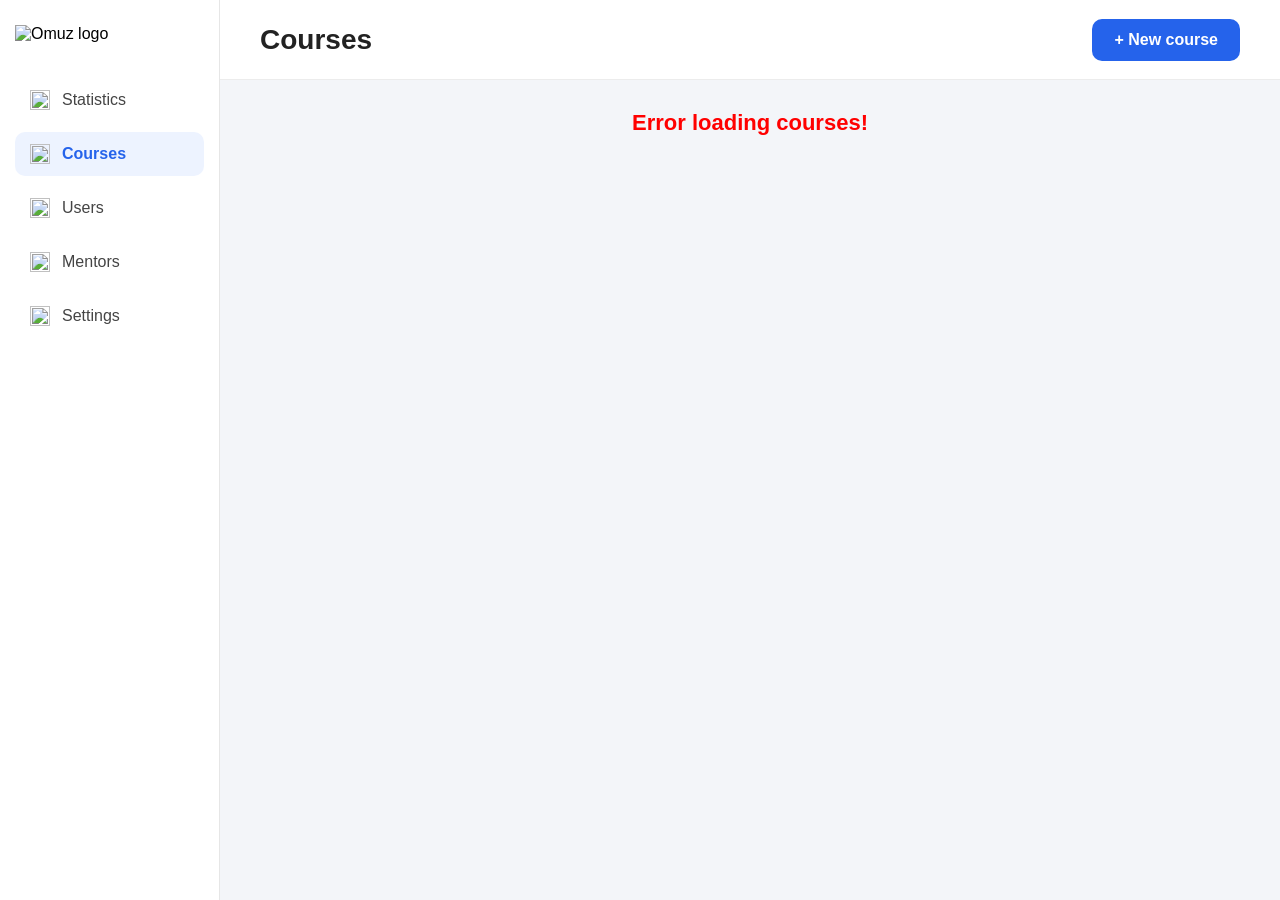
==== abubakr/index.html @ 252144c2 "poryadka" ====
<!DOCTYPE html>
<html lang="uz">
<head>
    <meta charset="UTF-8">
    <meta name="viewport" content="width=device-width, initial-scale=1.0">
    <title>Omuz — Courses</title>
    <link rel="stylesheet" href="style.css">
</head>

<body>

<div class="layout">

    <aside class="sidebar">
        <div class="logo">
            <img src="./img/Logo-fin2 copy.png" alt="Omuz logo">
        </div>
        <ul class="menu">
            <li>
                <a href="#">
                    <img src="./img/insert_chart copy.png" alt="">
                    Statistics
                </a>
            </li>
            <li class="active">
                <a href="#">
                    <img src="./img/mdi_view-grid-outline.png" alt="">
                    Courses
                </a>
            </li>
            <li>
                <a href="#">
                    <img src="./img/supervised_user_circle.png" alt="">
                    Users
                </a>
            </li>
            <li>
                <a href="#">
                    <img src="./img/supervisor_account.png" alt="">
                    Mentors
                </a>
            </li>
            <li>
                <a href="#">
                    <img src="./img/settings.png" alt="">
                    Settings
                </a>
            </li>
        </ul>
    </aside>

    <main class="main">
        <header class="header">
            <h1>Courses</h1>
            <a href="./sadoqat.html">+ New course</a>
        </header>
        <section class="courses">
            <div id="coursesGrid" class="grid"></div>
        </section>
    </main>

</div>

<div class="overlay" id="overlay">
    <div class="drawer">

                    <h2 id="courseName"></h2>

        <div class="drawer-header">
            <h3>Course info</h3>
            <button id="close">&times;</button>
        </div>

        <div class="drawer-top">
            <div class="drawer-info">
                <h2 id="courseName"></h2>
                <p>📚 Modules: <span id="courseModule"></span></p>
                <p>📖 Lessons: <span id="courseLesson"></span></p>
            </div>
            <img id="courseLogo" src="" alt="Course logo">
        </div>

        <hr class="divider">

        <div class="drawer-mentor">
            <h4 class="mentor-title">Mentor</h4>
            <div class="mentor-card">
                <img id="mentorImg" src="" alt="Mentor">
                <div class="mentor-info">
                    <p id="mentorName"></p>
                    <span id="mentorPhone"></span>
                </div>
            </div>
        </div>

    </div>

    <script src="index.js"></script>

</body>
</html>
---- abubakr/style.css ----
* {
    margin: 0;
    padding: 0;
    box-sizing: border-box;
    font-family: Arial, Helvetica, sans-serif;
}

body {
    background: #f3f5f9;
}


.layout {
    display: flex;
}


.sidebar {
    width: 220px;
    height: 100vh;
    background: #fff;
    border-right: 1px solid #e6e6e6;
    position: fixed;
    left: 0;
    top: 0;
    padding: 25px 15px;
}

.logo {
    margin-bottom: 35px;
}

.logo img {
    width: 95px;
}

.menu {
    list-style: none;
}

.menu li {
    margin-bottom: 10px;
}

.menu li a {
    display: flex;
    align-items: center;
    gap: 12px;
    text-decoration: none;
    color: #444;
    padding: 12px 15px;
    border-radius: 10px;
    transition: .3s;
}

.menu li a img {
    width: 20px;
    height: 20px;
}

.menu li a:hover {
    background: #edf3ff;
    color: #2563eb;
}

.menu .active a {
    background: #edf3ff;
    color: #2563eb;
    font-weight: bold;
}


.main {
    margin-left: 220px;
    width: calc(100% - 220px);
    min-height: 100vh;
}


.header {
    height: 80px;
    background: #fff;
    display: flex;
    justify-content: space-between;
    align-items: center;
    padding: 0 40px;
    border-bottom: 1px solid #ececec;
}

.header h1 {
    font-size: 28px;
    color: #222;
}

.header a {
    text-decoration: none;
    background: #2563eb;
    color: white;
    padding: 12px 22px;
    border-radius: 10px;
    font-weight: 600;
    transition: .3s;
}

.header a:hover {
    background: #1d4ed8;
}


.courses {
    padding: 30px 40px;
}

.grid {
    display: grid;
    grid-template-columns: repeat(3, 1fr);
    gap: 22px;
}


.card {
    background: #fff;
    border-radius: 15px;
    padding: 18px;
    display: flex;
    align-items: flex-start;
    gap: 18px;
    min-height: 150px;
    box-shadow: 0 5px 15px rgba(0, 0, 0, .08);
    cursor: pointer;
    transition: .3s;
}

.card:hover {
    transform: translateY(-5px);
}

.card img {
    width: 72px;
    height: 72px;
    border-radius: 16px;
    object-fit: cover;
    flex-shrink: 0;
}

.card h3 {
    font-size: 18px;
    color: #222;
    line-height: 25px;
    margin-bottom: 8px;
}

.card p {
    color: #777;
    font-size: 14px;
    margin-bottom: 8px;
}


.info {
    flex: 1;
    display: flex;
    flex-direction: column;
    justify-content: space-between;
}

.meta {
    display: flex;
    gap: 10px;
    color: #777;
    font-size: 13px;
    margin-bottom: 12px;
}


.buttons {
    display: flex;
    justify-content: space-between;
    align-items: center;
    margin-top: 15px;
}

.journal {
    text-decoration: none;
    background: #edf3ff;
    color: #2563eb;
    padding: 8px 15px;
    border-radius: 8px;
    font-size: 13px;
    font-weight: 600;
    transition: .3s;
}

.journal:hover {
    background: #dbe8ff;
}

.edit {
    width: 35px;
    height: 35px;
    border-radius: 8px;
    display: flex;
    align-items: center;
    justify-content: center;
    color: #888;
    border: 1px solid #ddd;
    background: transparent;
    cursor: pointer;
    transition: .3s;
}

.edit:hover {
    background: #2563eb;
    color: #fff;
    border-color: #2563eb;
}


.error {
    font-size: 22px;
    color: red;
    text-align: center;
    grid-column: 1 / 4;
}


.overlay {
    position: fixed;
    top: 0;
    left: 0;
    width: 100%;
    height: 100vh;
    background: rgba(0, 0, 0, .45);
    display: none;
    justify-content: flex-end;
    z-index: 999;
}

.overlay.active {
    display: flex;
}


.drawer {
    width: 420px;
    height: 100vh;
    background: #fff;
    padding: 25px;
    animation: drawerSlide .3s linear;
}

@keyframes drawerSlide {
    from { transform: translateX(100%); }
    to   { transform: translateX(0); }
}

.drawer-header {
    display: flex;
    justify-content: space-between;
    align-items: center;
    margin-bottom: 30px;
}

#close {
    font-size: 30px;
    cursor: pointer;
    background: none;
    border: none;
    color: #444;
    transition: .3s;
}

#close:hover {
    color: #2563eb;
}

.drawer-top {
    display: flex;
    justify-content: space-between;
    align-items: center;
}

.drawer-top img {
    width: 100px;
    height: 100px;
    border-radius: 20px;
    object-fit: cover;
}


.divider {
    border: none;
    border-top: 1px solid #ececec;
    margin: 25px 0;
}

.mentor-title {
    font-size: 15px;
    color: #888;
    margin-bottom: 15px;
    font-weight: 600;
    text-transform: uppercase;
    letter-spacing: .5px;
}

.mentor-card {
    display: flex;
    align-items: center;
    gap: 14px;
    background: #f7f9ff;
    border-radius: 12px;
    padding: 14px;
}

.mentor-card img {
    width: 52px;
    height: 52px;
    border-radius: 50%;
    object-fit: cover;
    flex-shrink: 0;
    border: 2px solid #e0e7ff;
}

.mentor-info p {
    font-size: 15px;
    font-weight: 600;
    color: #222;
    margin-bottom: 4px;
}

.mentor-info span {
    font-size: 13px;
    color: #888;
}
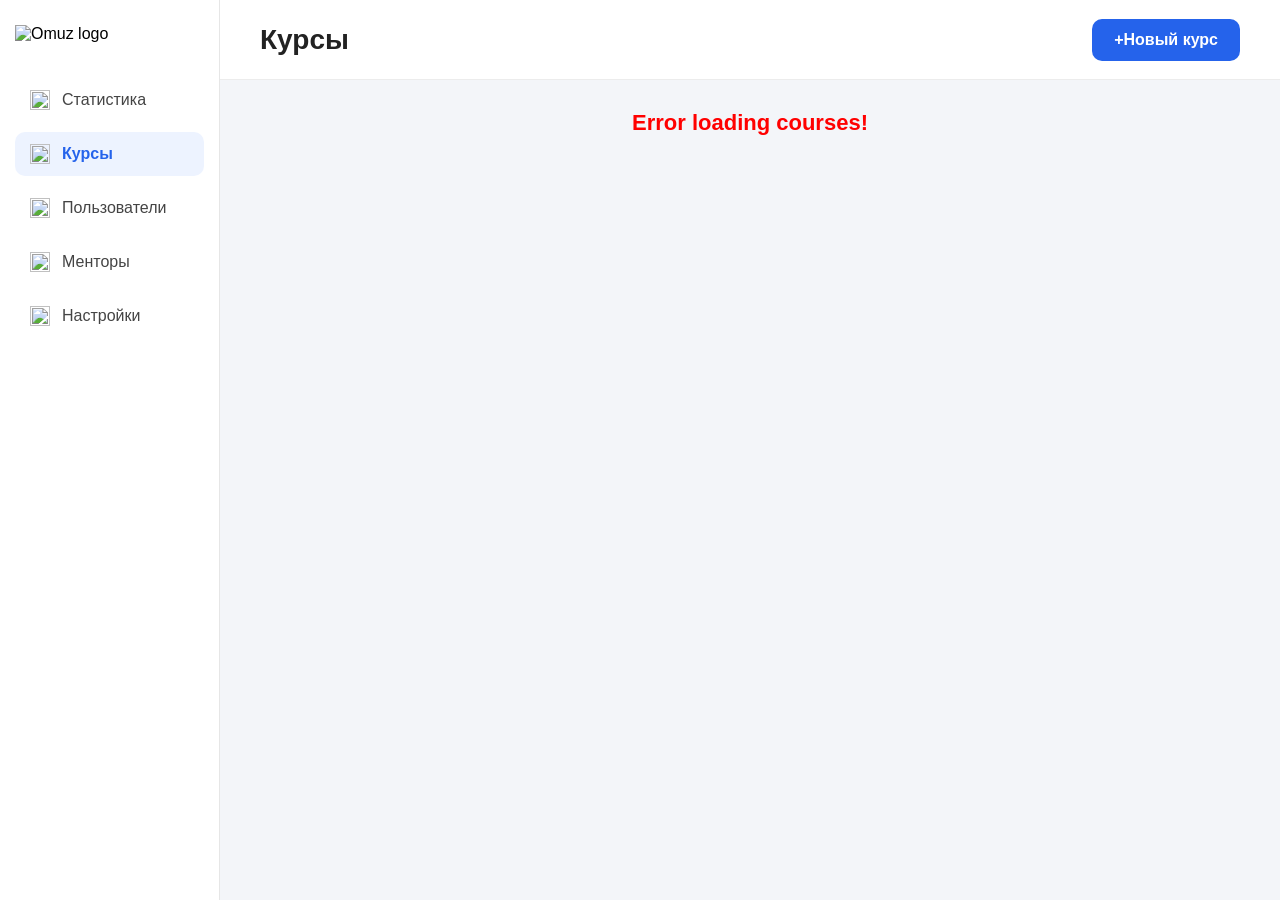
==== commit 1a6b2507: "abubakr" ====
--- a/abubakr/index.html
+++ b/abubakr/index.html
@@ -8,9 +8,7 @@
 </head>
 
 <body>
-
 <div class="layout">
-
     <aside class="sidebar">
         <div class="logo">
             <img src="./img/Logo-fin2 copy.png" alt="Omuz logo">
@@ -19,46 +17,44 @@
             <li>
                 <a href="#">
                     <img src="./img/insert_chart copy.png" alt="">
-                    Statistics
+                    Статистика
                 </a>
             </li>
             <li class="active">
                 <a href="#">
                     <img src="./img/mdi_view-grid-outline.png" alt="">
-                    Courses
+                    Курсы
                 </a>
             </li>
             <li>
                 <a href="#">
                     <img src="./img/supervised_user_circle.png" alt="">
-                    Users
+                    Пользователи
                 </a>
             </li>
             <li>
                 <a href="#">
                     <img src="./img/supervisor_account.png" alt="">
-                    Mentors
+                    Менторы
                 </a>
             </li>
             <li>
                 <a href="#">
                     <img src="./img/settings.png" alt="">
-                    Settings
+                    Настройки
                 </a>
             </li>
         </ul>
     </aside>
-
     <main class="main">
         <header class="header">
-            <h1>Courses</h1>
-            <a href="./sadoqat.html">+ New course</a>
+            <h1>Курсы</h1>
+            <a href="./sadoqat.html">+Новый курс </a>
         </header>
         <section class="courses">
             <div id="coursesGrid" class="grid"></div>
         </section>
     </main>
-
 </div>
 
 <div class="overlay" id="overlay">
@@ -67,29 +63,81 @@
                     <h2 id="courseName"></h2>
 
         <div class="drawer-header">
-            <h3>Course info</h3>
             <button id="close">&times;</button>
+            <h3>Курс</h3>
         </div>
 
         <div class="drawer-top">
-            <div class="drawer-info">
+            <div>
                 <h2 id="courseName"></h2>
-                <p>📚 Modules: <span id="courseModule"></span></p>
-                <p>📖 Lessons: <span id="courseLesson"></span></p>
+                <p>📚 Модули: <span id="courseModule"></span></p>
+                <p>📖 Уроки: <span id="courseLesson"></span></p>
             </div>
             <img id="courseLogo" src="" alt="Course logo">
         </div>
 
-        <hr class="divider">
+        <div class="action-row">
+            <a href="#" class="edit-btn" id="drawerEditBtn">✏ Изменить</a>
+            <button class="eye-btn" id="visibilityBtn">👁</button>
+            <span class="badge" id="courseBadge">Basic</span>
+        </div>
 
-        <div class="drawer-mentor">
-            <h4 class="mentor-title">Mentor</h4>
-            <div class="mentor-card">
-                <img id="mentorImg" src="" alt="Mentor">
-                <div class="mentor-info">
-                    <p id="mentorName"></p>
-                    <span id="mentorPhone"></span>
-                </div>
+        <a href="#" class="journal-block" id="drawerJournalBtn">
+            <span class="journal-icon">📋</span>
+            <span>Журнал</span>
+        </a>
+
+        <div class="accordion-list">
+
+            <div class="accordion-item" data-target="learnPanel">
+                <span>Чему вы научитесь?</span>
+                <span class="chevron">›</span>
+            </div>
+            <div id="learnPanel" class="accordion-panel hidden">
+                <p id="courseDescription"></p>
+            </div>
+
+            <div class="accordion-item" data-target="categoryPanel">
+                <span>Категория</span>
+                <span class="chevron">›</span>
+            </div>
+            <div id="categoryPanel" class="accordion-panel hidden">
+                <p id="courseCategory"></p>
+            </div>
+
+            <div class="accordion-item" data-target="statusPanel">
+                <span>Статус</span>
+                <span class="chevron">›</span>
+            </div>
+            <div id="statusPanel" class="accordion-panel hidden">
+                <p id="courseStatus"></p>
+                <p id="courseSertificate"></p>
+            </div>
+
+            <div class="accordion-item" data-target="reviewsPanel">
+                <span id="reviewsLabel">Отзывы</span>
+                <span class="rating" id="reviewsRatingTop"></span>
+                <span class="chevron">›</span>
+            </div>
+            <div id="reviewsPanel" class="accordion-panel hidden">
+                <p id="reviewsInfo"></p>
+            </div>
+
+        </div>
+
+        <div class="mentors-header">
+            <h4 class="mentor-title">Преподаватели</h4>
+            <a href="#" class="add-btn" id="addMentorBtn">+ Добавить</a>
+        </div>
+        <div id="mentorsList"></div>
+
+        <div id="mentorForm" class="add-mentor-form hidden">
+            <input type="text" id="newMentorName" placeholder="Имя преподавателя">
+            <input type="text" id="newMentorPhone" placeholder="Номер телефона">
+            <input type="text" id="newMentorImg" placeholder="Ссылка на фото (необязательно)">
+            <div class="add-mentor-actions">
+                <a href="#" class="save-btn" id="saveMentorBtn">Сохранить</a>
+                <button class="cancel-btn" id="cancelMentorBtn">Отмена</button>
             </div>
         </div>
 
--- a/abubakr/style.css
+++ b/abubakr/style.css
@@ -246,6 +246,7 @@
     height: 100vh;
     background: #fff;
     padding: 25px;
+    overflow-y: auto;
     animation: drawerSlide .3s linear;
 }
 
@@ -331,4 +332,226 @@
 .mentor-info span {
     font-size: 13px;
     color: #888;
+}
+
+
+.action-row {
+    display: flex;
+    align-items: center;
+    gap: 10px;
+    margin-top: 20px;
+}
+
+.edit-btn {
+    background: #2563eb;
+    color: #fff;
+    text-decoration: none;
+    border: none;
+    border-radius: 10px;
+    padding: 10px 18px;
+    font-size: 14px;
+    font-weight: 600;
+    cursor: pointer;
+    transition: .3s;
+}
+
+.edit-btn:hover {
+    background: #1d4ed8;
+}
+
+.eye-btn {
+    width: 38px;
+    height: 38px;
+    border: 1px solid #ddd;
+    border-radius: 10px;
+    background: transparent;
+    font-size: 16px;
+    display: flex;
+    align-items: center;
+    justify-content: center;
+    cursor: pointer;
+    transition: .3s;
+}
+
+.eye-btn:hover {
+    border-color: #2563eb;
+}
+
+.badge {
+    margin-left: auto;
+    background: #edf3ff;
+    color: #2563eb;
+    font-size: 13px;
+    font-weight: 600;
+    padding: 8px 14px;
+    border-radius: 20px;
+}
+
+
+.journal-block {
+    display: flex;
+    align-items: center;
+    gap: 10px;
+    background: #f7f9ff;
+    border-radius: 12px;
+    padding: 16px;
+    font-weight: 600;
+    color: #222;
+    text-decoration: none;
+    margin-top: 20px;
+    transition: .3s;
+}
+
+.journal-block:hover {
+    background: #edf3ff;
+}
+
+.journal-icon {
+    font-size: 18px;
+}
+
+
+.accordion-list {
+    border-top: 1px solid #ececec;
+    margin-top: 25px;
+}
+
+.accordion-item {
+    display: flex;
+    align-items: center;
+    gap: 8px;
+    padding: 16px 4px;
+    border-bottom: 1px solid #ececec;
+    cursor: pointer;
+    font-size: 14px;
+    color: #222;
+    transition: .3s;
+}
+
+.accordion-item:hover {
+    color: #2563eb;
+}
+
+.accordion-item .chevron {
+    margin-left: auto;
+    color: #999;
+    font-size: 18px;
+    transition: transform .2s ease;
+}
+
+.accordion-item.open .chevron {
+    transform: rotate(90deg);
+    color: #2563eb;
+}
+
+.accordion-item .rating {
+    color: #f5a623;
+    font-size: 13px;
+    margin-left: auto;
+}
+
+.accordion-item .rating + .chevron {
+    margin-left: 8px;
+}
+
+.accordion-panel {
+    padding: 12px 4px 18px;
+    border-bottom: 1px solid #ececec;
+    font-size: 14px;
+    color: #555;
+}
+
+.accordion-panel.hidden {
+    display: none;
+}
+
+
+.mentors-header {
+    display: flex;
+    justify-content: space-between;
+    align-items: center;
+    margin-top: 25px;
+    margin-bottom: 15px;
+}
+
+.mentors-header .mentor-title {
+    margin-bottom: 0;
+}
+
+.add-btn {
+    text-decoration: none;
+    color: #2563eb;
+    font-size: 13px;
+    font-weight: 600;
+    transition: .3s;
+}
+
+.add-btn:hover {
+    color: #1d4ed8;
+}
+
+
+.add-mentor-form {
+    margin-top: 14px;
+    display: flex;
+    flex-direction: column;
+    gap: 10px;
+    background: #f7f9ff;
+    border-radius: 12px;
+    padding: 14px;
+}
+
+.add-mentor-form.hidden {
+    display: none;
+}
+
+.add-mentor-form input {
+    border: 1px solid #ddd;
+    border-radius: 8px;
+    padding: 10px 12px;
+    font-size: 14px;
+    outline: none;
+    transition: .3s;
+}
+
+.add-mentor-form input:focus {
+    border-color: #2563eb;
+}
+
+.add-mentor-actions {
+    display: flex;
+    gap: 10px;
+    margin-top: 4px;
+}
+
+.save-btn {
+    background: #2563eb;
+    color: #fff;
+    text-decoration: none;
+    border: none;
+    border-radius: 8px;
+    padding: 10px 16px;
+    font-size: 14px;
+    font-weight: 600;
+    cursor: pointer;
+    text-align: center;
+    transition: .3s;
+}
+
+.save-btn:hover {
+    background: #1f50d6;
+}
+
+.cancel-btn {
+    background: #fff;
+    border: 1px solid #ddd;
+    border-radius: 8px;
+    padding: 10px 16px;
+    font-size: 14px;
+    cursor: pointer;
+    transition: .3s;
+}
+
+.cancel-btn:hover {
+    background: #f3f5f9;
 }
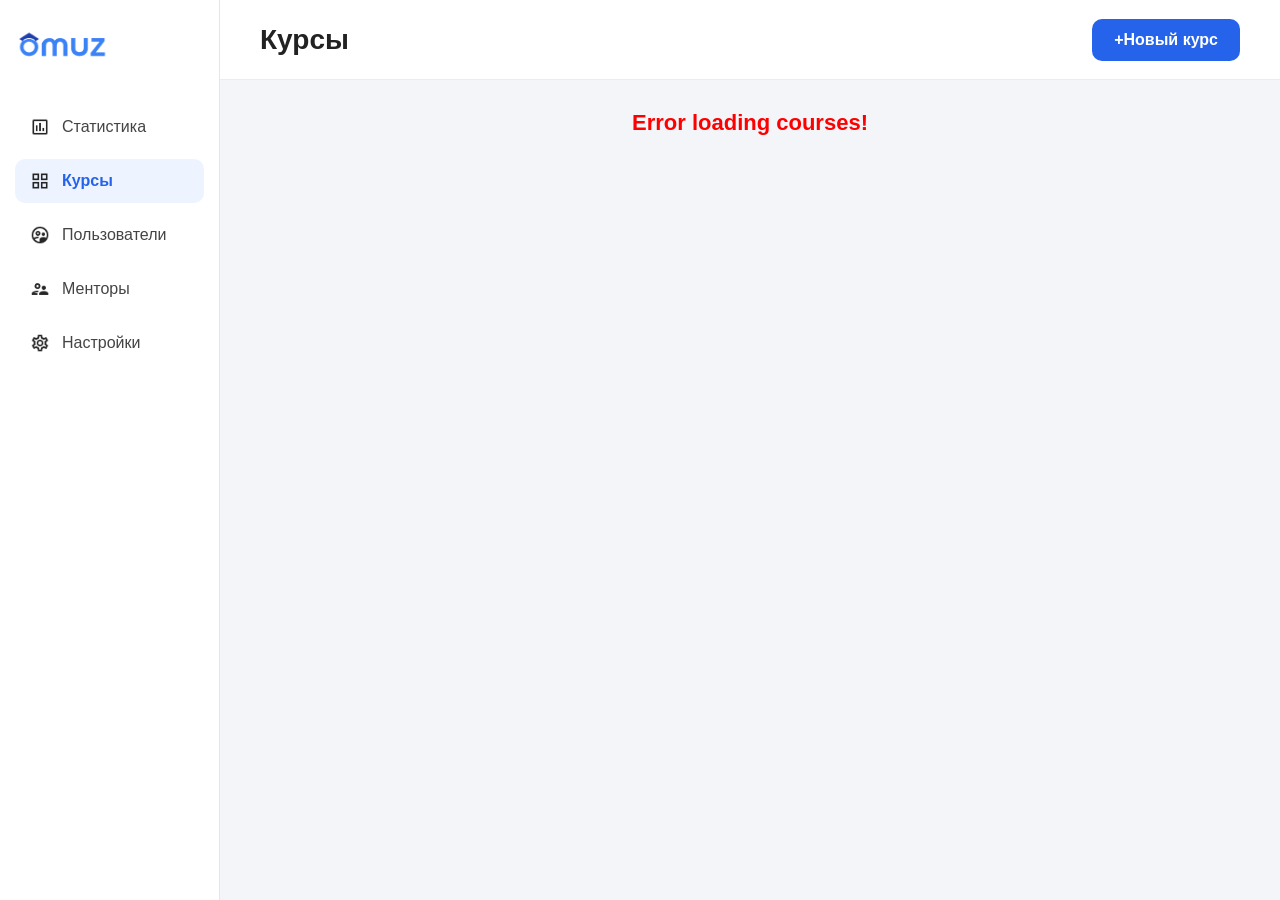
==== commit 7f590bc8: "changes in images" ====
--- a/abubakr/index.html
+++ b/abubakr/index.html
@@ -11,36 +11,36 @@
 <div class="layout">
     <aside class="sidebar">
         <div class="logo">
-            <img src="./img/Logo-fin2 copy.png" alt="Omuz logo">
+            <img src="../img/Logo-fin2 copy.png" alt="Omuz logo">
         </div>
         <ul class="menu">
             <li>
                 <a href="#">
-                    <img src="./img/insert_chart copy.png" alt="">
+                    <img src="../img/insert_chart copy.png" alt="">
                     Статистика
                 </a>
             </li>
             <li class="active">
                 <a href="#">
-                    <img src="./img/mdi_view-grid-outline.png" alt="">
+                    <img src="../img/mdi_view-grid-outline.png" alt="">
                     Курсы
                 </a>
             </li>
             <li>
                 <a href="#">
-                    <img src="./img/supervised_user_circle.png" alt="">
+                    <img src="../img/supervised_user_circle.png" alt="">
                     Пользователи
                 </a>
             </li>
             <li>
                 <a href="#">
-                    <img src="./img/supervisor_account.png" alt="">
+                    <img src="../img/supervisor_account.png" alt="">
                     Менторы
                 </a>
             </li>
             <li>
                 <a href="#">
-                    <img src="./img/settings.png" alt="">
+                    <img src="../img/settings.png" alt="">
                     Настройки
                 </a>
             </li>
@@ -49,7 +49,7 @@
     <main class="main">
         <header class="header">
             <h1>Курсы</h1>
-            <a href="./sadoqat.html">+Новый курс </a>
+            <a href="../sadoqat/sadoqat.html">+Новый курс </a>
         </header>
         <section class="courses">
             <div id="coursesGrid" class="grid"></div>
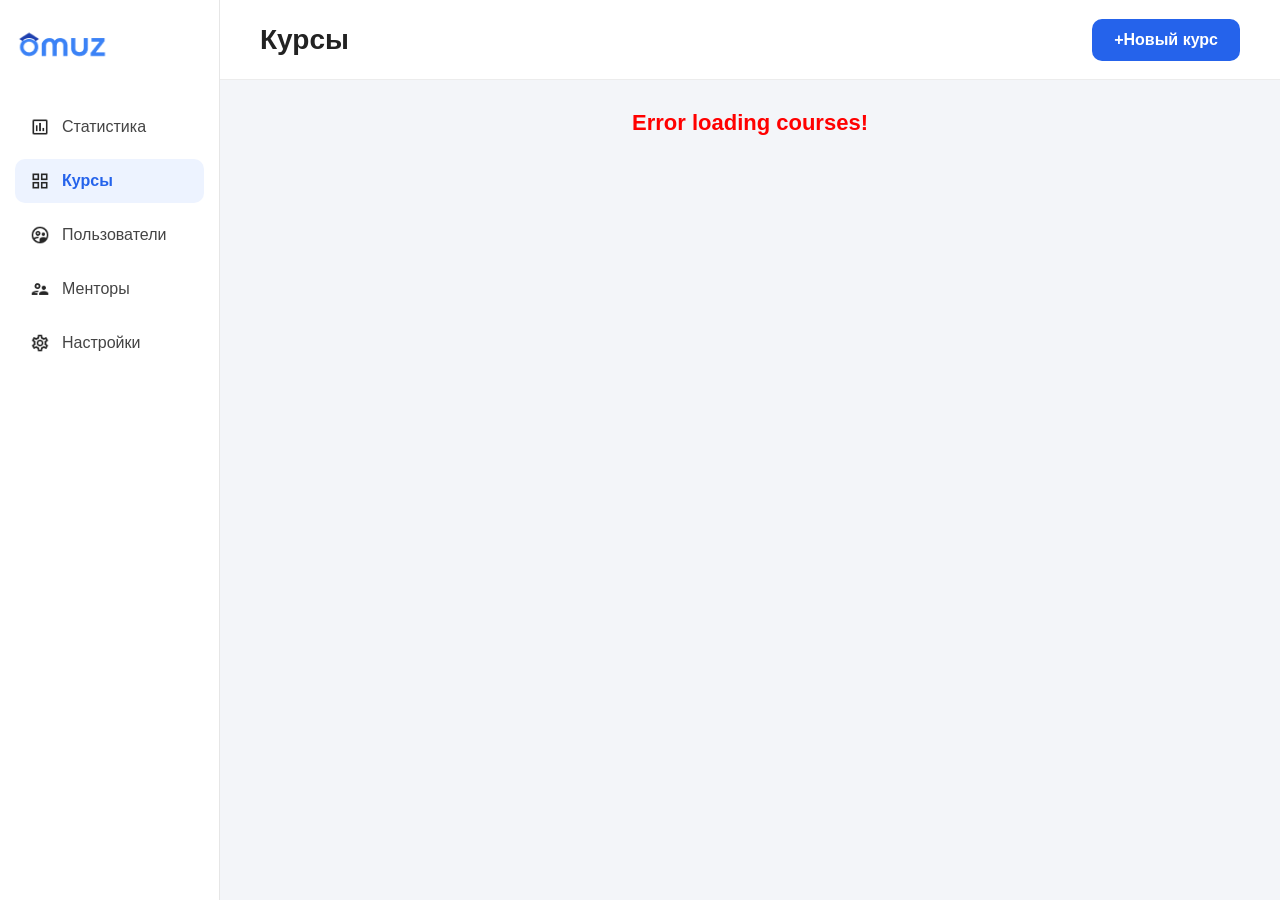
==== commit 7d73f69e: "changes in images" ====
--- a/abubakr/index.html
+++ b/abubakr/index.html
@@ -77,7 +77,7 @@
         </div>
 
         <div class="action-row">
-            <a href="#" class="edit-btn" id="drawerEditBtn">✏ Изменить</a>
+            <a href="../abdurauf/edit.html" class="edit-btn" id="drawerEditBtn">✏ Изменить</a>
             <button class="eye-btn" id="visibilityBtn">👁</button>
             <span class="badge" id="courseBadge">Basic</span>
         </div>
